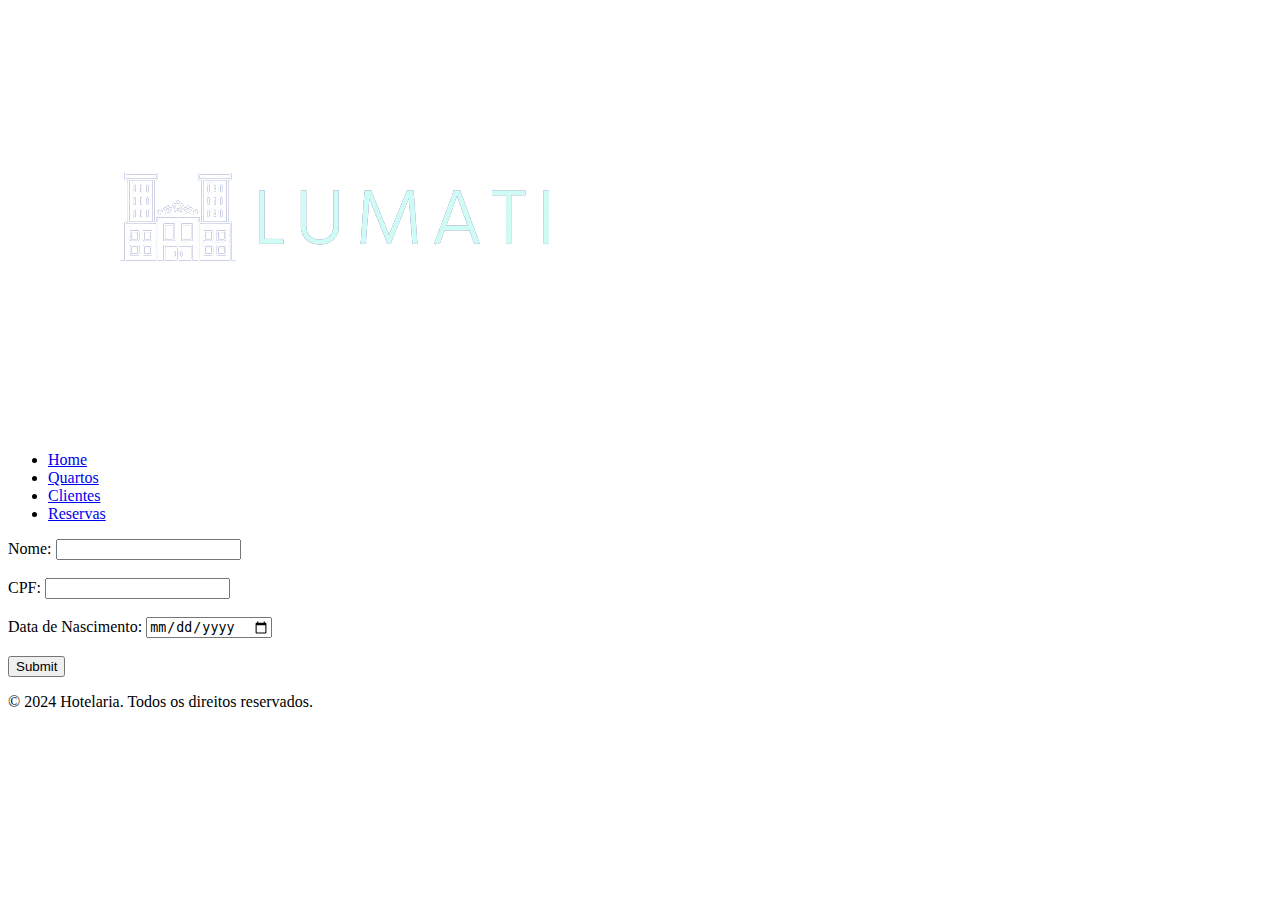
==== CadCliente.html @ 1fc8f254 "fist commit^" ====
<!DOCTYPE html>
<html lang="en">
<head>
    <meta charset="UTF-8">
    <meta name="viewport" content="width=device-width, initial-scale=1.0">
    <title>Cadastrar Cliente</title>
    <link rel="stylesheet" href="styles.css">
    <script src="script.js"></script>
</head>
<body>
    <header>
        <img src="img/logoSemFundo.png" alt="Descrição da imagem" class="homePhoto">
     
        <nav>
            <ul>
                <li><a href="home.html">Home</a></li>
                <li><a href="#">Quartos</a></li>
                <li><a href="#">Clientes</a></li>
                <li><a href="#">Reservas</a></li>
            </ul>
        </nav>
    </header>
    <main>
        <form>
            
            <label for="nome">Nome:</label>
            <input type="text" id="nome" name="nome"><br><br>
            
            <label for="cpf">CPF:</label>
            <input type="text" id="cpf" name="cpf"><br><br>

            <label for="dataEntrada">Data de Nascimento:</label>
            <input type="date" id="dataNasc" name="dataNascimento"><br><br>
            
            <input type="button" value="Submit" class="inputButton">
        </form>
    </main>
    <footer>
        <p>&copy; 2024 Hotelaria. Todos os direitos reservados.</p>
    </footer>
    
</body>
</html>
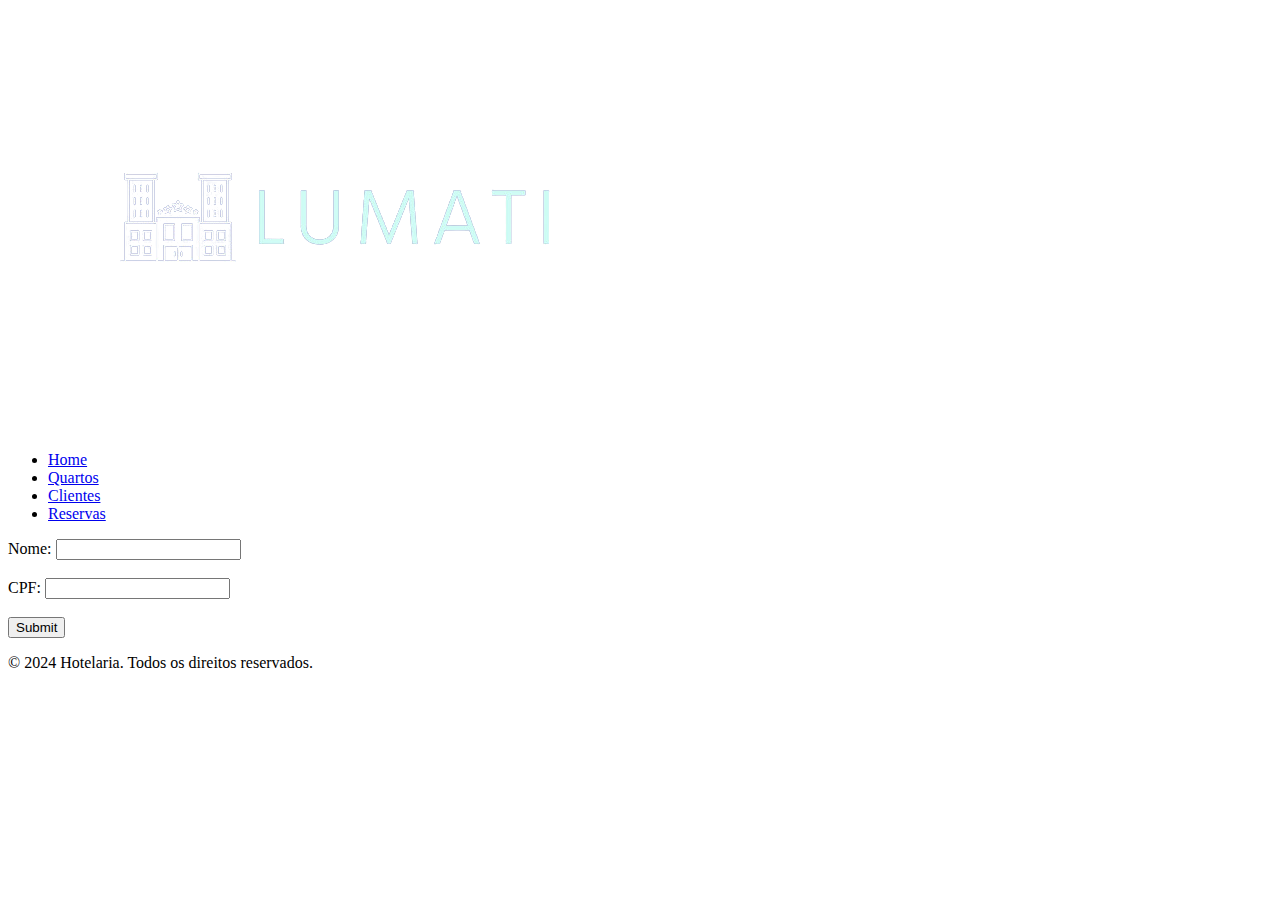
==== commit d76bc748: "teste de servidor" ====
--- a/CadCliente.html
+++ b/CadCliente.html
@@ -22,15 +22,11 @@
     </header>
     <main>
         <form>
-            
             <label for="nome">Nome:</label>
             <input type="text" id="nome" name="nome"><br><br>
             
             <label for="cpf">CPF:</label>
             <input type="text" id="cpf" name="cpf"><br><br>
-
-            <label for="dataEntrada">Data de Nascimento:</label>
-            <input type="date" id="dataNasc" name="dataNascimento"><br><br>
             
             <input type="button" value="Submit" class="inputButton">
         </form>
